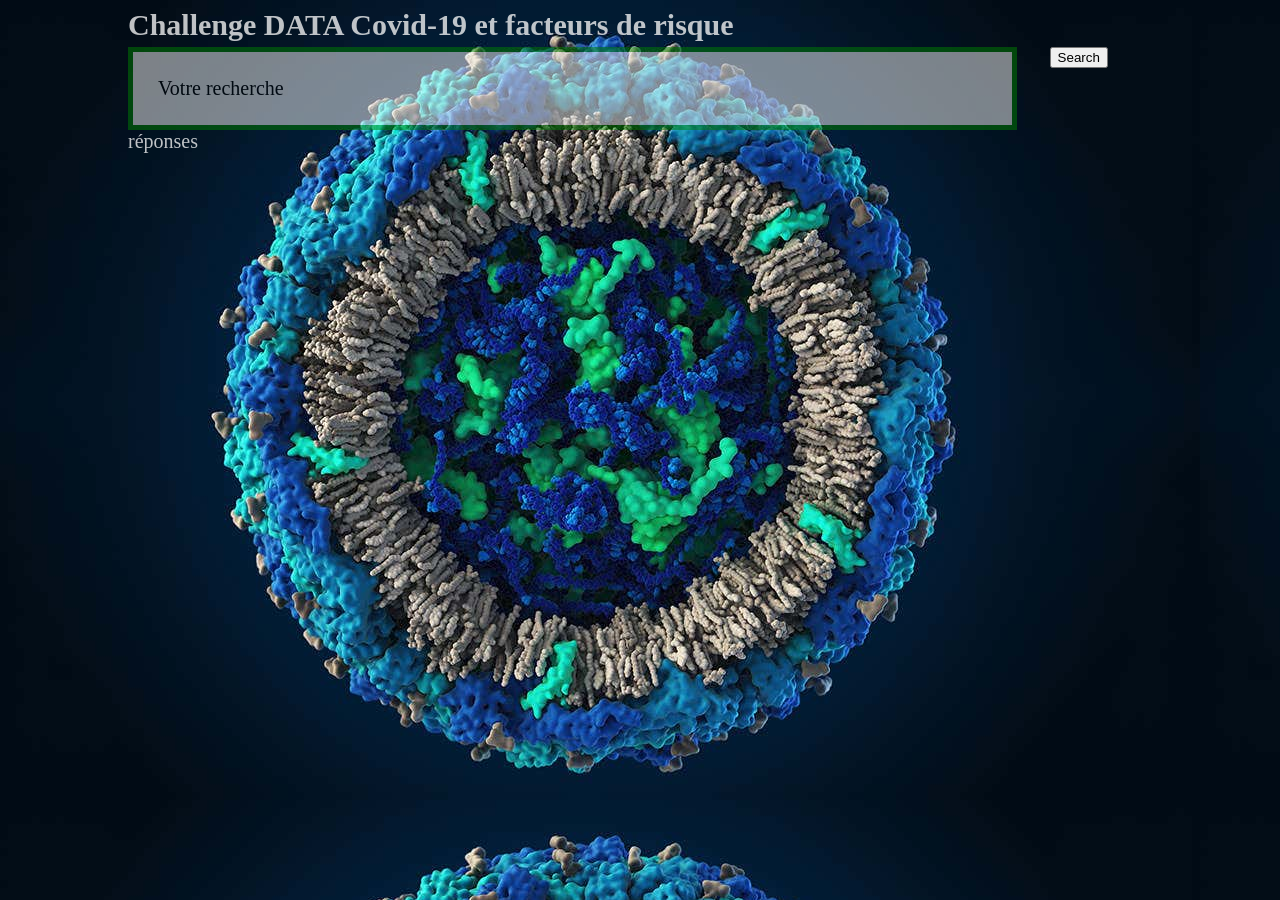
==== interface/index.html @ ee6f4c72 "ajout de début d'interface. Le lien est encore à faire avec les programmes." ====
<html>
    <head>
        <link rel="stylesheet" href="index.css">
        <script type="text/javascript" src={{ url_for("static", filename="./main.js") }}></script>
    </head>
    <body>
        <div class = "header"> <b> Challenge DATA Covid-19 et facteurs de risque </b> </div>
        <div class = "hline"></div>

        <div class="search_box">
            <section class = "input">
                Votre recherche 
            </section>
            <section class="enter_button">
                <div class="key">  <input id="enter_pressed" class="keypad_btn" type="button" value="Search">  </div>
            </section>
        </div>

        <div class = "answers">
            réponses
        </div>



    </body>
</html>
---- interface/index.css ----
body{
    font-size: 20px;
    background-image : url("./fond2.jpg");   
    color : rgba(245, 245, 245, 0.781);
    
    margin-left: 10%;
    margin-right: auto;
}

/* pour insérer une ligne, un saut de ligne plutot*/
.hline { width:100%; height:5px }

.header{
    font-size : 30px;
}

.search_box{
    display:grid;    
    grid-template-columns: 80% auto;
}


.input{        
    width: 90%;
    border: 5px solid green;
    padding: 25px;
    margin: 20 px;

    color: black;
    
    background-color : whitesmoke;
    opacity : 0.5;
}
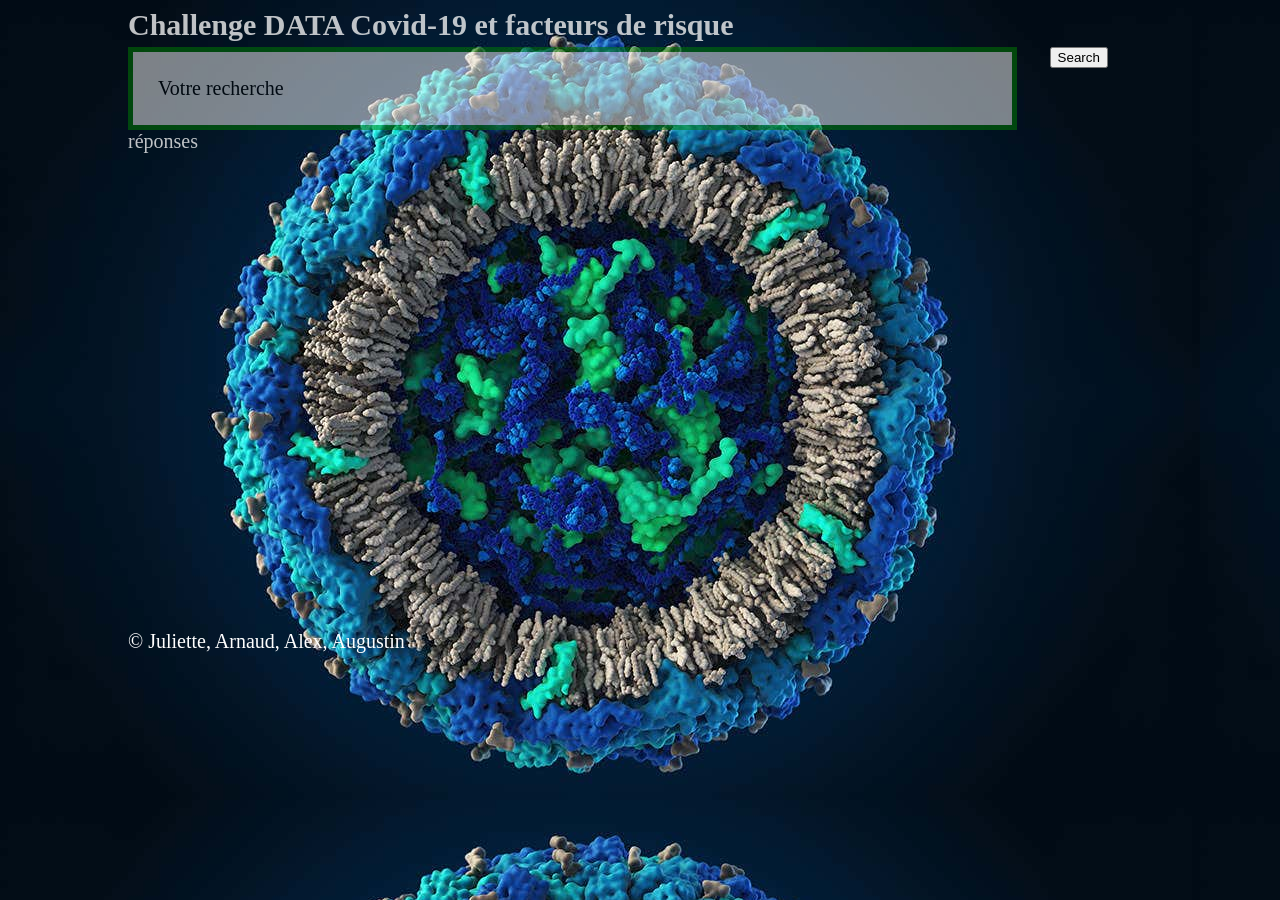
==== commit c7b75c2a: "un peu avancé dans le truc" ====
--- a/interface/index.html
+++ b/interface/index.html
@@ -1,7 +1,8 @@
 <html>
     <head>
-        <link rel="stylesheet" href="index.css">
-        <script type="text/javascript" src={{ url_for("static", filename="./main.js") }}></script>
+        <link rel="stylesheet" href="index.css">        
+        <script src="main.js"></script>
+
     </head>
     <body>
         <div class = "header"> <b> Challenge DATA Covid-19 et facteurs de risque </b> </div>
@@ -22,5 +23,12 @@
 
 
 
+
+
+
+
+        <div class="footer">
+            &copy Juliette, Arnaud, Alex, Augustin
+        </div>
     </body>
 </html>
--- a/interface/index.css
+++ b/interface/index.css
@@ -19,7 +19,6 @@
     grid-template-columns: 80% auto;
 }
 
-
 .input{        
     width: 90%;
     border: 5px solid green;
@@ -30,4 +29,16 @@
     
     background-color : whitesmoke;
     opacity : 0.5;
+}
+
+
+.answers{
+    display : grid;
+    grid-template-rows : 100px 100px 100px 100px 100px;
+}
+
+.footer{
+    color : white;
+
+    
 }
